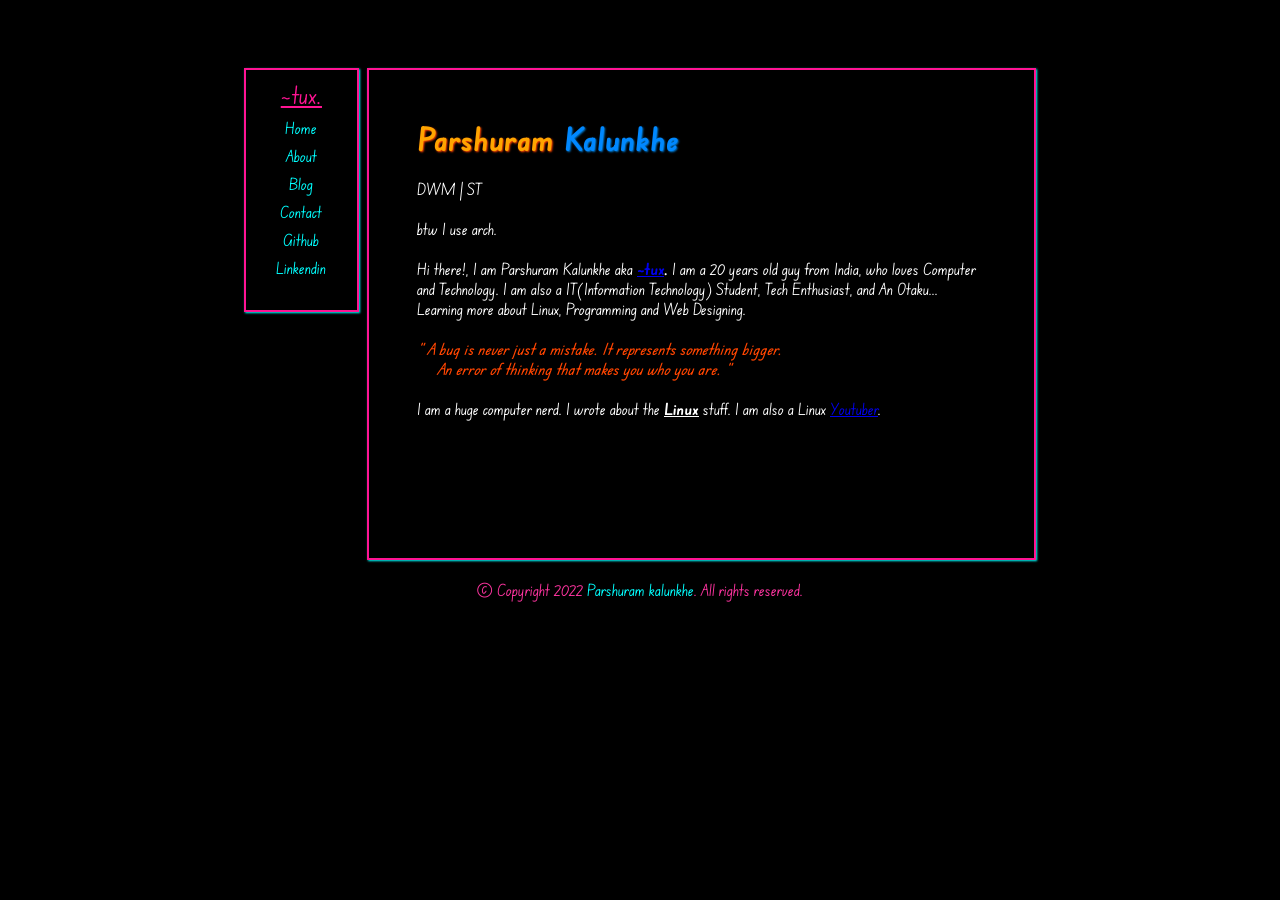
==== index.html @ 8523a4e1 "Add files via upload" ====
<!DOCTYPE html>

<html lang="en">

<head>

  <meta charset="UTF-8">
  <meta http-equiv="X-UA-Compatible" content="IE=edge">
  <meta name="viewport" content="width=device-width, initial-scale=1.0">

  <meta property="og:url" content="https://parshuramkalunkhe.github.io/" />
  <meta property="og:title" content="Parshuram Kalunkhe" />
  <meta property="og:description" content="Hi, I&rsquo;m Parshuram Kalunkhe&hellip;and 
  I am Geek, who loves Computers and Software. I am also a Linux Youtuber." />

  <title>~tux's | home</title>

  <link rel="stylesheet" href="/assets/css/style.css">
  <link rel="canonical" href="https://parshuramkalunkhe.github.io/" />
  <link rel="shortcut icon" href="/assets/favicon_io/tux.png" type="image/x-icon">

</head>

<body>
  <!-- l- describe main page in css -->
  <!-- This is main page and it has class l-main -->
  <div class="l-main">

    <!-- This is main page navbar -->
    <div class="l-navbar">

      <!-- This is main page logo - tux -->
      <div> <a href="https://parshuramkalunkhe.github.io" class="l-logo"><u>~tux.</u></a> </div>

      <!-- This is main page social list - l-navl -->
      <div class="l-nav">
        <span> <a href="/assets/pages/home.html" target="iframe_" class="l-nav_link">Home</a> </span>
        <span> <a href="/assets/pages/about.html" target="iframe_" class="l-nav_link">About</a> </span>
        <span> <a href="/assets/pages/blog.html" target="iframe_" class="l-nav_link">Blog</a> </span>
        <span> <a href="/assets/pages/contact.html" target="iframe_" class="l-nav_link">Contact</a> </span>
        <span> <a href="https://github.com/parshuramkalunkhe" target="_blank" class="l-nav_link">Github</a> </span>
        <span> <a href="https://www.linkedin.com/in/parshuramkalunkhe/" target="_blank" class="l-nav_link">Linkendin</a> </span>
      </div>

    </div>

    <!-- This is main page iframe = l-content -->
    <div class="l-content">

      <iframe src="/assets/pages/home.html" frameborder="0" class="responsive-frame" name="iframe_"></iframe>

    </div>

  </div>

  <!-- This is main page footer class = l-footer -->
  <footer class="l-footer">

    <p> © Copyright 2022 <a href="https://parshuramkalunkhe.github.io/" class="l-nav_link">Parshuram kalunkhe</a>. All rights reserved.</p>

  </footer>

</body>

</html>
---- assets/css/style.css ----
/* Google fonts */
@import url('https://fonts.googleapis.com/css2?family=Edu+NSW+ACT+Foundation:wght@400;500;600;700&family=Edu+SA+Beginner:wght@400;500;600;700&family=Edu+VIC+WA+NT+Beginner:wght@400;500;600;700&display=swap');

/*    
 font-family: 'Edu NSW ACT Foundation', cursive;
 font-family: 'Edu SA Beginner', cursive;
 font-family: 'Edu VIC WA NT Beginner', cursive;
*/
/* This is root */
:root {
  /* color scheme */
  /* body color */
  --background-color: #000000;
  --foreground-color: #ffffff;

  /* color #1 */
  --pink-light-color: #ffc0cb;
  --pink-dark-color: #ff1493;
  --red-light-color: #ff8686;
  --red-dark-color: #ff0000;
  --orange-light-color: #ffa500;
  --orange-dark-color: #ff4500;
  --aqua-light-color: #7fffd4;
  --aqua-dark-color: #00ffff;

  /* solarized color */
  --solarized-yellow: #b58900;
  --solarized-orange: #cb4b16;
  --solarized-red: #dc322f;
  --solarized-magenta: #d33682;
  --solarized-violet: #6c71c4;
  --solarized-blue: #0078ce;
  --solarized-cyan: #2aa198;
  --solarized-green: #859900;

  /* neon color */
  --neon-text-color: #f40;
  --neon-border-color: #08f;


}


* {
  font-family: 'Edu NSW ACT Foundation', cursive;
  background: var(--background-color);
  padding: 0;
  margin: 0;
}

/* This is for main html page index.html  */

/* Scrollbar */
::-webkit-scrollbar {
  width: 0px;
}

/* list style none */
li {
  list-style: none;
}

/* links */
.l-nav_link {
  background: none;
  text-decoration: none;
  color: var(--aqua-dark-color);
}

.l-nav_link:hover {
  color: var(--aqua-light-color);
  text-shadow:
    0 0 7px var(--aqua-dark-color),
    0 0 10px var(--aqua-dark-color),
    0 0 21px var(--aqua-dark-color),
    0 0 42px var(--aqua-dark-color),
    0 0 82px var(--aqua-dark-color),
    0 0 92px var(--aqua-dark-color),
    0 0 102px var(--aqua-dark-color),
    0 0 151px var(--aqua-dark-color);
  text-decoration: underline;
}

/* logo = ~tux. */
.l-logo {
  color: var(--pink-dark-color);
  font-size: 1.5rem;
}

.l-logo:hover {
  color: var(--pink-light-color);
  text-shadow:
    0 0 7px var(--pink-dark-color),
    0 0 10px var(--pink-dark-color),
    0 0 21px var(--pink-dark-color),
    0 0 42px var(--pink-dark-color),
    0 0 82px var(--pink-dark-color),
    0 0 92px var(--pink-dark-color),
    0 0 102px var(--pink-dark-color),
    0 0 151px var(--pink-dark-color),
    0 0 186px var(--pink-dark-color),
    0 0 202px var(--pink-dark-color),
    0 0 251px var(--pink-dark-color),
    0 0 291px var(--pink-dark-color);
}

/* navbar list = l-nav */
.l-nav {
  margin: 6px;
}

.l-nav span {
  display: block;
  margin: .5rem;
}


/* navbar */
.l-navbar {
  border: var(--pink-dark-color) solid 2px;
  box-shadow: 1px 1px 2px var(--aqua-dark-color);
  text-align: center;
  padding: 10px;
  height: 220px;
  margin: 4px;
  width: 12%;
}

/* content */
.l-content {
  box-shadow: 1px 1px 2px var(--aqua-dark-color);
  border: #FF1493 solid 2px;
  margin: 4px;
  width: 88%;
}

/* main */
.l-main {
  justify-content: space-between;
  display: flex;
  height: 500px;
  margin: auto;
  width: 800px;
  padding-top: 4rem;
}

/* iframe */
.responsive-frame {
  height: 100%;
  width: 100%;
}

/* footer */
.l-footer {
  text-align: center;
  color: #ff34a0;
  margin: 1rem;
}

/* close of main page index.html */

/* start of pages */
/* The first page of pages dir /pages/home.index */

.p-container {
  background: var(--background-color);
  color: var(--foreground-color);
  font-family: 'Edu NSW ACT Foundation', cursive;
  max-width: 800px;
  margin: auto;
  padding: 48px;
}

.p-logo {
  text-decoration: none;
}

.p-quotes {
  color: orangered;
  font-weight: 500;
  font-style: italic;
}

.p-parshuram {
  color: orange;
  text-shadow: 1px 1px 2px orangered;
}

.p-kalunkhe {
  color: var(--neon-border-color);
  text-shadow: 1px 1px 2px var(--solarized-blue);
}

/* The first page of pages end here /pages/home.index */

/* The second page of pages start here /pages/about.index */



/* The second page of pages end here /pages/about.index */





@media only screen and (max-width: 600px) {

  /* The start of main html page index.html */
  .l-main {
    display: block;
    width: min(90%, 1000px);
    margin-inline: auto;
    padding-top: 14px;
    height: auto;
  }

  .l-navbar {
    width: 100%;
    padding: 50px 0;
    height: 100px;
  }

  .l-nav span {
    display: inline-block;
    margin: 16px;
  }

  .l-content {
    box-shadow: 1px 1px 2px cyan;
    border: #FF1493 solid 2px;
    background: #000000;
    margin: 4px;
    width: 100%;
    height: 600px;
  }

  .l-footer {
    text-align: bottom;
    color: #ff34a0;
  }

  /* The end of main html page index.html */

  /* The first page of pages dir /pages/home.index */
  .container {
    margin: .5rem;
    padding: 8px;
  }

  /* The end page of pages dir /pages/home.index */
}
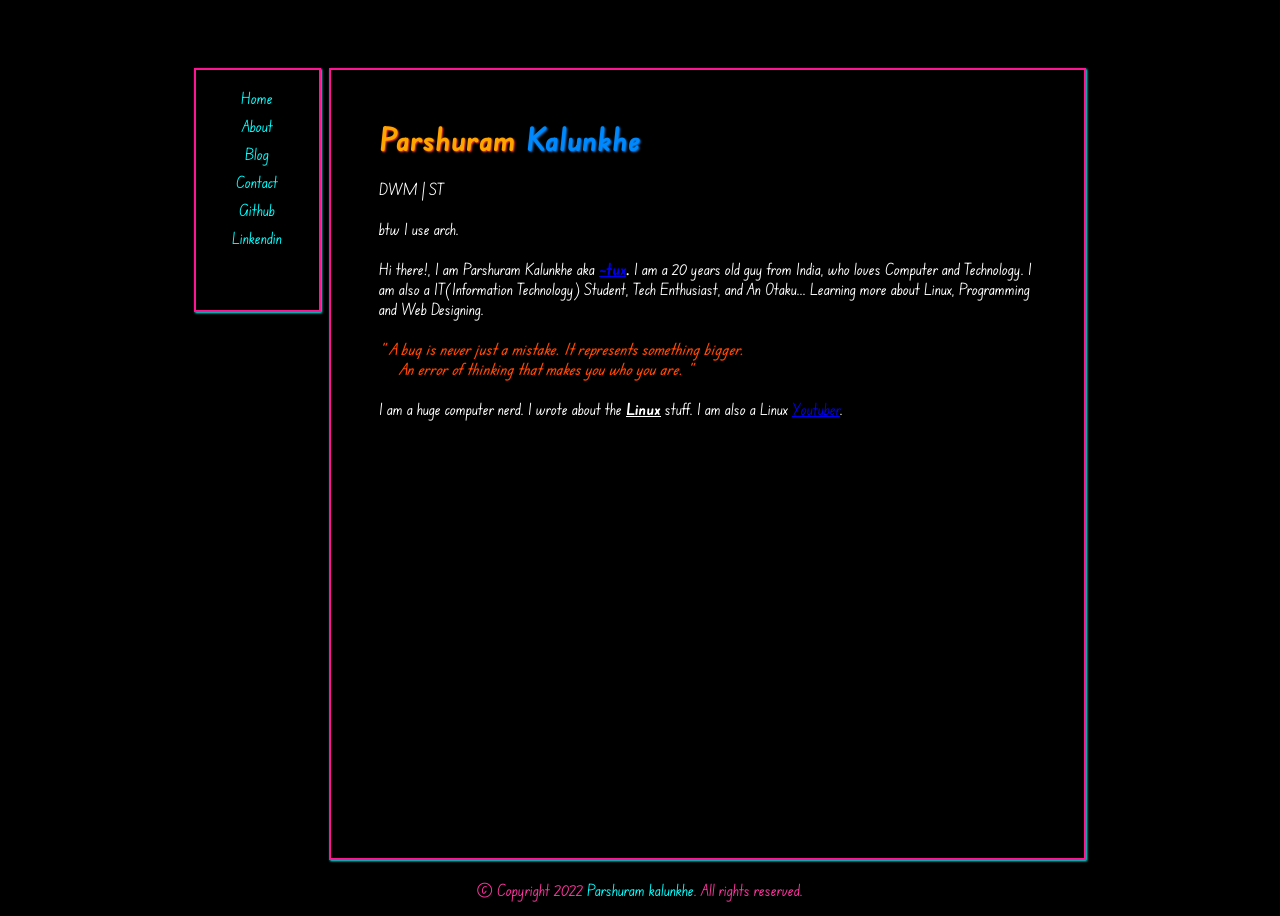
==== commit 5fc062c9: "Update index.html" ====
--- a/index.html
+++ b/index.html
@@ -30,7 +30,7 @@
     <div class="l-navbar">
 
       <!-- This is main page logo - tux -->
-      <div> <a href="https://parshuramkalunkhe.github.io" class="l-logo"><u>~tux.</u></a> </div>
+      <!-- <div> <a href="https://parshuramkalunkhe.github.io" class="l-logo"><u>~tux.</u></a> </div> -->
 
       <!-- This is main page social list - l-navl -->
       <div class="l-nav">
@@ -56,10 +56,10 @@
   <!-- This is main page footer class = l-footer -->
   <footer class="l-footer">
 
-    <p> © Copyright 2022 <a href="https://parshuramkalunkhe.github.io/" class="l-nav_link">Parshuram kalunkhe</a>. All rights reserved.</p>
+    <p> © Copyright 2022 <a href="https://raw.githubusercontent.com/parshuramkalunkhe/parshuramkalunkhe.github.io/main/LICENSE.md" target="_blank" class="l-nav_link">Parshuram kalunkhe</a>. All rights reserved.</p>
 
   </footer>
 
 </body>
 
-</html>+</html>
--- a/assets/css/style.css
+++ b/assets/css/style.css
@@ -138,9 +138,9 @@
 .l-main {
   justify-content: space-between;
   display: flex;
-  height: 500px;
+  height: 800px;
   margin: auto;
-  width: 800px;
+  width: 900px;
   padding-top: 4rem;
 }
 
@@ -218,6 +218,8 @@
     width: 100%;
     padding: 50px 0;
     height: 100px;
+    box-shadow: none;
+    border: none;
   }
 
   .l-nav span {
@@ -248,4 +250,4 @@
   }
 
   /* The end page of pages dir /pages/home.index */
-}+}
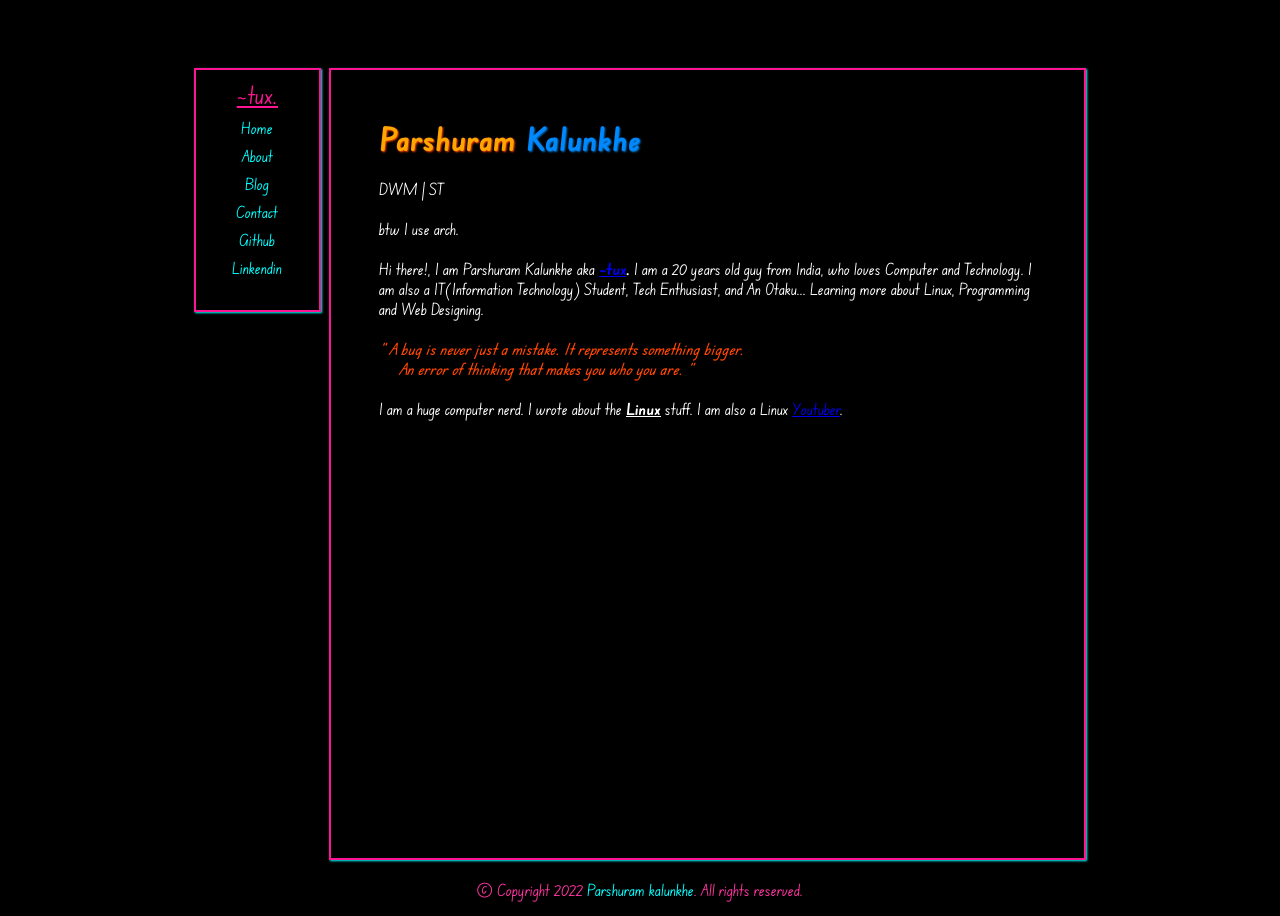
==== commit dc0a6e4d: "Update index.html" ====
--- a/index.html
+++ b/index.html
@@ -30,7 +30,7 @@
     <div class="l-navbar">
 
       <!-- This is main page logo - tux -->
-      <!-- <div> <a href="https://parshuramkalunkhe.github.io" class="l-logo"><u>~tux.</u></a> </div> -->
+      <div> <a href="https://parshuramkalunkhe.github.io" class="l-logo"><u>~tux.</u></a> </div>
 
       <!-- This is main page social list - l-navl -->
       <div class="l-nav">
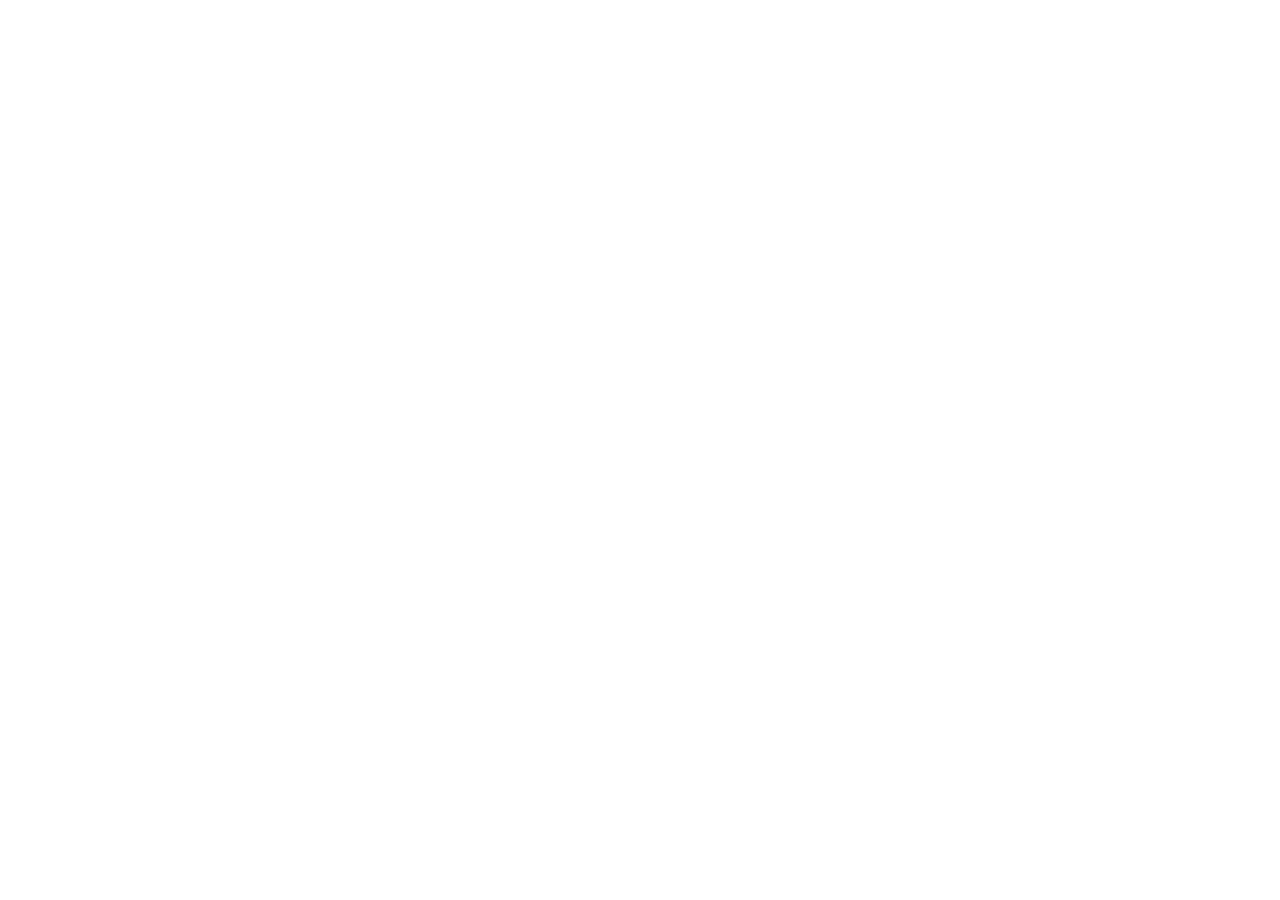
==== commit b84ff678: "Add files via upload" ====
--- a/index.html
+++ b/index.html
@@ -1,65 +1 @@
-<!DOCTYPE html>
-
-<html lang="en">
-
-<head>
-
-  <meta charset="UTF-8">
-  <meta http-equiv="X-UA-Compatible" content="IE=edge">
-  <meta name="viewport" content="width=device-width, initial-scale=1.0">
-
-  <meta property="og:url" content="https://parshuramkalunkhe.github.io/" />
-  <meta property="og:title" content="Parshuram Kalunkhe" />
-  <meta property="og:description" content="Hi, I&rsquo;m Parshuram Kalunkhe&hellip;and 
-  I am Geek, who loves Computers and Software. I am also a Linux Youtuber." />
-
-  <title>~tux's | home</title>
-
-  <link rel="stylesheet" href="/assets/css/style.css">
-  <link rel="canonical" href="https://parshuramkalunkhe.github.io/" />
-  <link rel="shortcut icon" href="/assets/favicon_io/tux.png" type="image/x-icon">
-
-</head>
-
-<body>
-  <!-- l- describe main page in css -->
-  <!-- This is main page and it has class l-main -->
-  <div class="l-main">
-
-    <!-- This is main page navbar -->
-    <div class="l-navbar">
-
-      <!-- This is main page logo - tux -->
-      <div> <a href="https://parshuramkalunkhe.github.io" class="l-logo"><u>~tux.</u></a> </div>
-
-      <!-- This is main page social list - l-navl -->
-      <div class="l-nav">
-        <span> <a href="/assets/pages/home.html" target="iframe_" class="l-nav_link">Home</a> </span>
-        <span> <a href="/assets/pages/about.html" target="iframe_" class="l-nav_link">About</a> </span>
-        <span> <a href="/assets/pages/blog.html" target="iframe_" class="l-nav_link">Blog</a> </span>
-        <span> <a href="/assets/pages/contact.html" target="iframe_" class="l-nav_link">Contact</a> </span>
-        <span> <a href="https://github.com/parshuramkalunkhe" target="_blank" class="l-nav_link">Github</a> </span>
-        <span> <a href="https://www.linkedin.com/in/parshuramkalunkhe/" target="_blank" class="l-nav_link">Linkendin</a> </span>
-      </div>
-
-    </div>
-
-    <!-- This is main page iframe = l-content -->
-    <div class="l-content">
-
-      <iframe src="/assets/pages/home.html" frameborder="0" class="responsive-frame" name="iframe_"></iframe>
-
-    </div>
-
-  </div>
-
-  <!-- This is main page footer class = l-footer -->
-  <footer class="l-footer">
-
-    <p> © Copyright 2022 <a href="https://raw.githubusercontent.com/parshuramkalunkhe/parshuramkalunkhe.github.io/main/LICENSE.md" target="_blank" class="l-nav_link">Parshuram kalunkhe</a>. All rights reserved.</p>
-
-  </footer>
-
-</body>
-
-</html>
+<!doctype html><html lang="en"><head><meta charset="utf-8"/><link rel="icon" href="/parshuramkalunkhe/parshuramkalunkhe.github.io/apple-touch-icon.png"/><meta name="viewport" content="width=device-width,initial-scale=1"/><meta name="theme-color" content="#000000"/><meta name="description" content="Web site created using create-react-app"/><link href="https://unpkg.com/boxicons@2.1.4/css/boxicons.min.css" rel="stylesheet"><link href="https://cdn.jsdelivr.net/npm/bootstrap@5.3.1/dist/css/bootstrap.min.css" rel="stylesheet" integrity="sha384-4bw+/aepP/YC94hEpVNVgiZdgIC5+VKNBQNGCHeKRQN+PtmoHDEXuppvnDJzQIu9" crossorigin="anonymous"><title>Parshuram's site</title><script defer="defer" src="/parshuramkalunkhe/parshuramkalunkhe.github.io/static/js/main.f34d5ca4.js"></script><link href="/parshuramkalunkhe/parshuramkalunkhe.github.io/static/css/main.c92bb075.css" rel="stylesheet"></head><body><noscript>You need to enable JavaScript to run this app.</noscript><div id="root"></div><script src="https://cdn.jsdelivr.net/npm/bootstrap@5.3.1/dist/js/bootstrap.bundle.min.js" integrity="sha384-HwwvtgBNo3bZJJLYd8oVXjrBZt8cqVSpeBNS5n7C8IVInixGAoxmnlMuBnhbgrkm" crossorigin="anonymous"></script><script src="https://cdn.jsdelivr.net/npm/@popperjs/core@2.11.8/dist/umd/popper.min.js" integrity="sha384-I7E8VVD/ismYTF4hNIPjVp/Zjvgyol6VFvRkX/vR+Vc4jQkC+hVqc2pM8ODewa9r" crossorigin="anonymous"></script><script src="https://cdn.jsdelivr.net/npm/bootstrap@5.3.1/dist/js/bootstrap.min.js" integrity="sha384-Rx+T1VzGupg4BHQYs2gCW9It+akI2MM/mndMCy36UVfodzcJcF0GGLxZIzObiEfa" crossorigin="anonymous"></script></body></html>
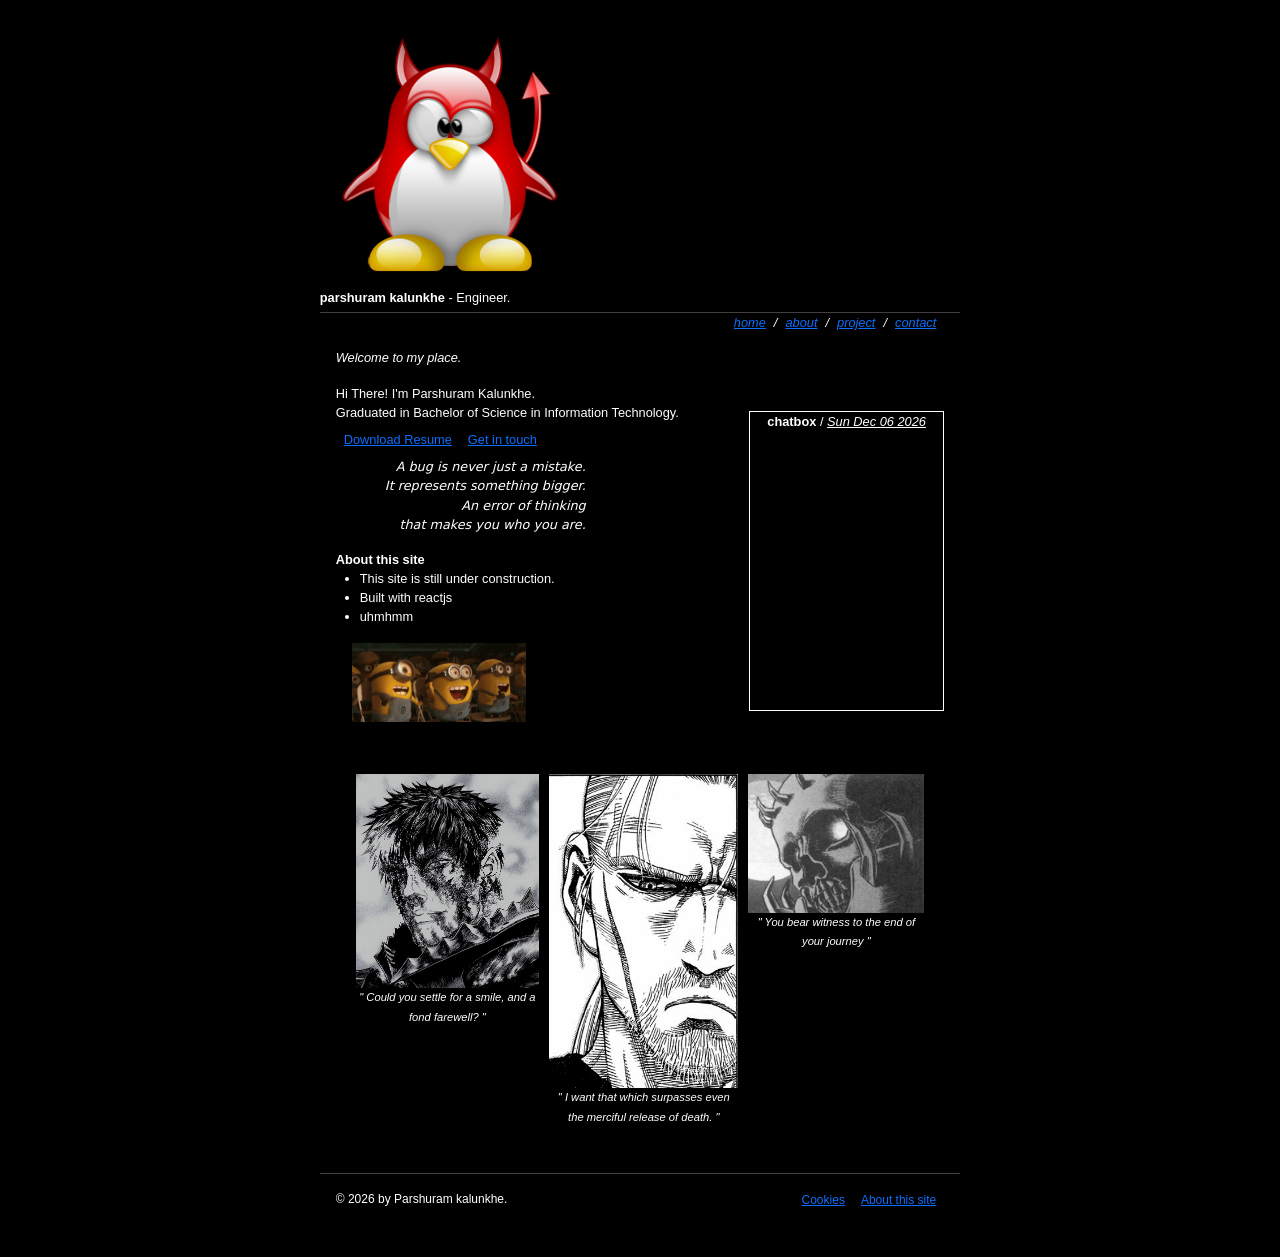
==== commit f0b5385d: "Add files via upload" ====
--- a/index.html
+++ b/index.html
@@ -1 +1 @@
-<!doctype html><html lang="en"><head><meta charset="utf-8"/><link rel="icon" href="/parshuramkalunkhe/parshuramkalunkhe.github.io/apple-touch-icon.png"/><meta name="viewport" content="width=device-width,initial-scale=1"/><meta name="theme-color" content="#000000"/><meta name="description" content="Web site created using create-react-app"/><link href="https://unpkg.com/boxicons@2.1.4/css/boxicons.min.css" rel="stylesheet"><link href="https://cdn.jsdelivr.net/npm/bootstrap@5.3.1/dist/css/bootstrap.min.css" rel="stylesheet" integrity="sha384-4bw+/aepP/YC94hEpVNVgiZdgIC5+VKNBQNGCHeKRQN+PtmoHDEXuppvnDJzQIu9" crossorigin="anonymous"><title>Parshuram's site</title><script defer="defer" src="/parshuramkalunkhe/parshuramkalunkhe.github.io/static/js/main.f34d5ca4.js"></script><link href="/parshuramkalunkhe/parshuramkalunkhe.github.io/static/css/main.c92bb075.css" rel="stylesheet"></head><body><noscript>You need to enable JavaScript to run this app.</noscript><div id="root"></div><script src="https://cdn.jsdelivr.net/npm/bootstrap@5.3.1/dist/js/bootstrap.bundle.min.js" integrity="sha384-HwwvtgBNo3bZJJLYd8oVXjrBZt8cqVSpeBNS5n7C8IVInixGAoxmnlMuBnhbgrkm" crossorigin="anonymous"></script><script src="https://cdn.jsdelivr.net/npm/@popperjs/core@2.11.8/dist/umd/popper.min.js" integrity="sha384-I7E8VVD/ismYTF4hNIPjVp/Zjvgyol6VFvRkX/vR+Vc4jQkC+hVqc2pM8ODewa9r" crossorigin="anonymous"></script><script src="https://cdn.jsdelivr.net/npm/bootstrap@5.3.1/dist/js/bootstrap.min.js" integrity="sha384-Rx+T1VzGupg4BHQYs2gCW9It+akI2MM/mndMCy36UVfodzcJcF0GGLxZIzObiEfa" crossorigin="anonymous"></script></body></html>+<!doctype html><html lang="en"><head><meta charset="utf-8"/><link rel="icon" href="/apple-touch-icon.png"/><meta name="viewport" content="width=device-width,initial-scale=1"/><meta name="theme-color" content="#000000"/><meta name="description" content="Web site created using create-react-app"/><link href="https://unpkg.com/boxicons@2.1.4/css/boxicons.min.css" rel="stylesheet"><link href="https://cdn.jsdelivr.net/npm/bootstrap@5.3.1/dist/css/bootstrap.min.css" rel="stylesheet" integrity="sha384-4bw+/aepP/YC94hEpVNVgiZdgIC5+VKNBQNGCHeKRQN+PtmoHDEXuppvnDJzQIu9" crossorigin="anonymous"><title>Parshuram's site</title><script defer="defer" src="/static/js/main.798fbf23.js"></script><link href="/static/css/main.c92bb075.css" rel="stylesheet"></head><body><noscript>You need to enable JavaScript to run this app.</noscript><div id="root"></div><script src="https://cdn.jsdelivr.net/npm/bootstrap@5.3.1/dist/js/bootstrap.bundle.min.js" integrity="sha384-HwwvtgBNo3bZJJLYd8oVXjrBZt8cqVSpeBNS5n7C8IVInixGAoxmnlMuBnhbgrkm" crossorigin="anonymous"></script><script src="https://cdn.jsdelivr.net/npm/@popperjs/core@2.11.8/dist/umd/popper.min.js" integrity="sha384-I7E8VVD/ismYTF4hNIPjVp/Zjvgyol6VFvRkX/vR+Vc4jQkC+hVqc2pM8ODewa9r" crossorigin="anonymous"></script><script src="https://cdn.jsdelivr.net/npm/bootstrap@5.3.1/dist/js/bootstrap.min.js" integrity="sha384-Rx+T1VzGupg4BHQYs2gCW9It+akI2MM/mndMCy36UVfodzcJcF0GGLxZIzObiEfa" crossorigin="anonymous"></script></body></html>
--- a/static/css/main.c92bb075.css
+++ b/static/css/main.c92bb075.css
@@ -0,0 +1,2 @@
+@import url(https://fonts.googleapis.com/css2?family=Poppins:ital,wght@0,100;0,200;0,300;0,400;0,500;0,600;0,700;0,800;0,900;1,100;1,200;1,300;1,400;1,500;1,600;1,700;1,800;1,900&display=swap);.keypoint{margin:1rem}html{scroll-behavior:smooth}*,:after,:before{box-sizing:border-box}::-webkit-scrollbar{display:none}body{-ms-overflow-style:none;background-color:#000;color:#fff;font-family:Poppins,sans-serif;font-size:.8rem;line-height:1.5;margin:2rem auto;scrollbar-width:none;width:min(90ch,100% - 4rem)}a:hover{text-decoration:none}h1,h2,h3,h4,h5,h6{font-size:.8rem}p{margin:0;padding:0}img,svg,video{display:block;max-width:100%}hr{color:#fff;margin:0}header>.w60>img{cursor:pointer}header>.w60>p{margin:0 0 5px}header>#navbar{font-size:100%;font-style:oblique;margin:0 1rem;text-align:right}header>#navbar>nav>a{margin:.5rem}main{margin:1rem}.flex-box{display:flex;flex-direction:row;justify-content:center}#info>div>a{display:inline-block;margin:.5rem}#info>blockquote{font-family:system-ui;font-style:oblique;max-width:250px;text-align-last:end}iframe{height:275px;width:100%}#chatbox{background-color:#000;border:1px solid #fff;height:300px;margin:auto;text-align:center;width:250px}.popup{color:red;margin:.5rem}.grid{grid-gap:10px;display:grid;grid-template-areas:"g g t" "s s t";line-height:1.5em;margin:1rem auto;padding:20px}.g,.s,.t>p{font-size:.7rem;font-style:oblique;font-weight:300;text-align:center}.g,.s,.t>img{margin:0 auto}.contact-list{display:flex;flex-direction:column;justify-content:center;list-style-type:none}.contact-list>li>a{align-items:center;display:flex;text-decoration:none}.contact-list>li>a>i{padding:4px}footer{align-items:center;display:flex;justify-content:space-between;padding:1rem}footer>div p,footer>div>a{font-size:.75rem}footer>div>a{margin:.5rem}#Aboutthissite>p:first-child{color:red;display:inline-block}@media screen and (max-width:768px){body{margin:auto;width:min(90ch,100% - 1rem)}.flex-box{display:block;margin-top:1rem}#info>a{display:block;margin:0}#chatbox{margin-top:2rem}.grid{border-top:1px solid #000;display:block;margin:1rem auto}.g,.grid,.s>img,.t{width:100%}.g,.s>p,.t{margin-bottom:2rem}footer{display:block}footer>.links{display:flex;justify-content:flex-end;margin:.5rem 0}}
+/*# sourceMappingURL=main.c92bb075.css.map*/
